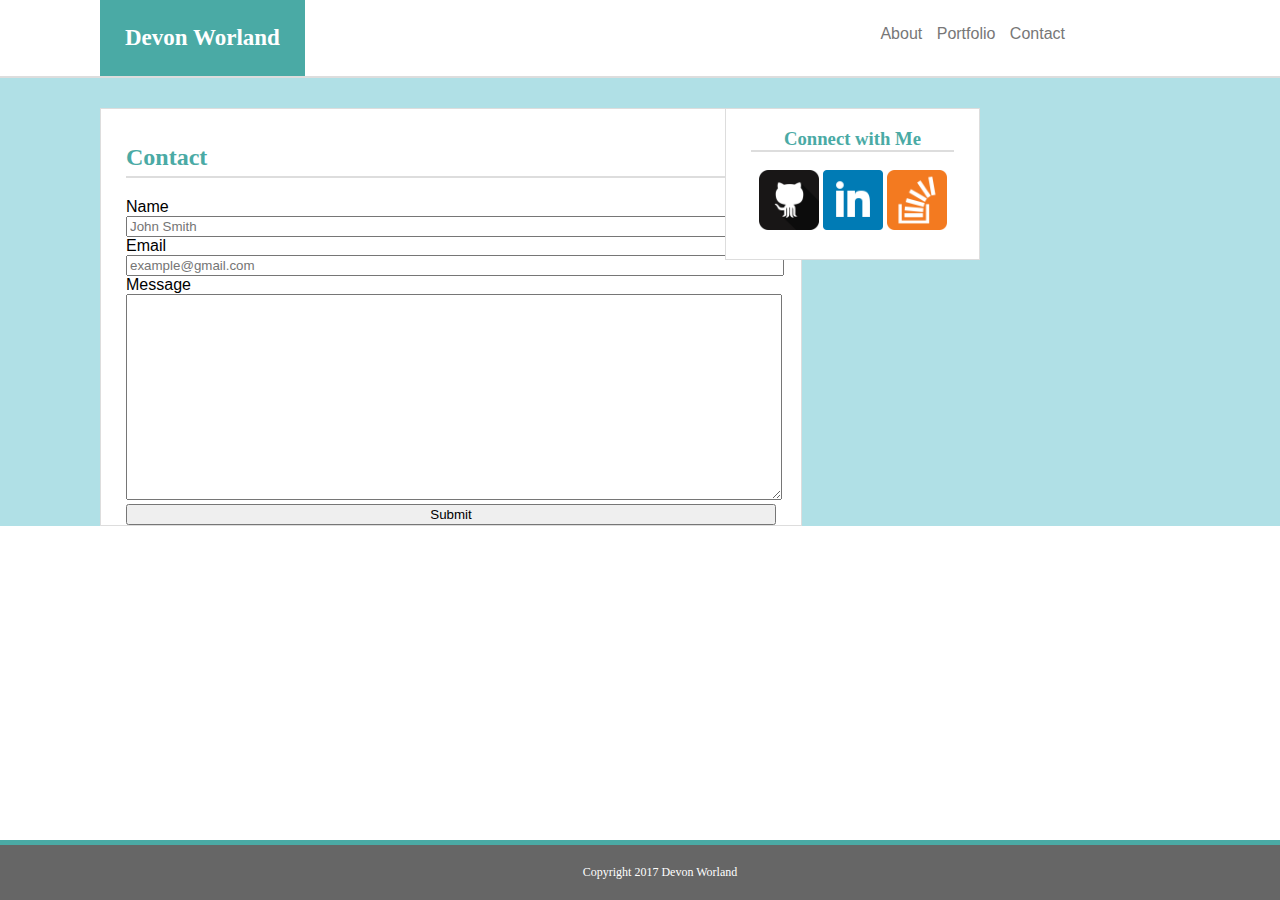
==== contact.html @ 773edeb2 "third edit" ====
<!DOCTYPE html>
<html>
<head>
<link rel="stylesheet" type="text/css" href="assets/css/style.css">

	<title>Contact Page</title>

</head>
<body>
	<div>
		
		<header class="header clearfix">
			<h1>Devon Worland</h1>
			<nav>
				<a href="">About</a>
				<a href="">Portfolio</a>
				<a href="">Contact</a>
			</nav>
		</header>
	</div>

	<div class="container clearfix">

		<div class="container1">
		
			<section class="contact-form">

				<h2>Contact</h2>

				<form action="/action_page.php">
			    	<label for="name">Name</label><br>
    				<input type="text" name="yourname" placeholder="John Smith"><br>

    				<label for="email">Email</label><br>
    				<input type="text" id="email" name="emailaddress" placeholder="example@gmail.com"><br>

    				<label for="message">Message</label><br>
    					<textarea id="message" name="yourmessage" style="height:200px"></textarea><br>

    				<input type="submit" value="Submit">

  				</form>

			</section>
		</div>

		<div class="container2">

			<section class="connect">

				<h3>Connect with Me</h3>

				<img class="social" src="assets/images/Github.png" alt="Github">
				<img class="social" src="assets/images/linkedin.png" alt="Linkedin">
				<img class="social" src="assets/images/overflow.png" alt="StackOverflow">		
			</section>

		</div>

		<div>
			<footer class="footertext">Copyright 2017 Devon Worland</footer>
		</div>

	</div>

</body>
</html>
---- assets/css/style.css ----
body {
	margin: 0 auto;
	background-image: url("assets/images/cloth.png");
}


h1 {
	margin: 0px 0px 0px 100px;
	float: left;
	color: white;
	font-size: 23px;
	padding: 25px;
	background-color: #4AAAA5;
	font-family: "Georgia", Times, Times New Roman, serif;
}

nav {
	font-family: "Arial", "Helvetica Neue", Helvetica, sans-serif;
	float: right;
	margin-top: 25px;
	margin-right: 210px;
}

h2 {
	font-family: "Georgia", Times, Times New Roman, serif;
	color: #4AAAA5;
	padding-bottom: 5px;
	border-bottom: solid 2px #DDDDDD;
}

h3 {
	border-bottom: solid 2px #DDDDDD;
	color: #4AAAA5;
	font-family: "Georgia", Times, Times New Roman, serif;
}

a {
	padding: 5px;
	color: #777777;
	text-decoration: none;
}

input {
	width: 100%;
}

form {
	font-family: "Arial", "Helvetica Neue", Helvetica, sans-serif;
	color: ;
}

textarea {
	width: 100%;
}

footer {
	width: 100%;
	position: fixed;
	bottom: 0;
	background-color: #666666
}

.header {
	position: relative;
	border-bottom: 2px solid #DDDDDD;
}

.navigation {
	position: absolute;
	top: 0;
	right: 0;
}

.container {
	background-color: powderblue;
}

.container1 {
	width: 650px;
	float: left;
	backgrou
}

.container2 {
	width: 270px;
	float: right;
	margin-right: 300px;
}

.about-me {
	font-family: "Arial", "Helvetica Neue", Helvetica, sans-serif;
	color: #777777;
	background-color: white;
	border-style: solid;
	border-color: #DDDDDD;
	border-width: 1px;
	padding-top: 15px;
	padding-left: 25px;
	padding-right: 25px;
	margin-left: 100px;
	margin-top: 30px;
	margin-right: 15px;
}

.contact-form {
	display: block;
	width: 650px;
	border-style: solid;
	border-color: #DDDDDD;
	border-width: 1px;
	background-color: white;
	padding-top: 15px;
	padding-left: 25px;
	padding-right: 25px;
	margin-left: 100px;
	margin-top: 30px;
	margin-right: 15px;
}

.portfolio {
	width: 650px;
	border-style: solid;
	border-color: #DDDDDD;
	border-width: 1px;
	background-color: white;
	padding-top: 15px;
	padding-left: 25px;
	padding-right: 25px;
	margin-left: 100px;
	margin-top: 30px;
	margin-right: 15px;
}

.connect {
	border-style: solid;
	border-color: #DDDDDD;
	border-width: 1px;
	text-align: center;
	padding: 0px 25px 25px 25px;
	margin-top: 30px;
	margin-left: 15px;
	background-color: white;
}

.social {
	height: 60px;
}

.footertext {
	color: white;
	text-align: center;
	font-family: "Georgia", Times, Times New Roman, serif;
	font-size: 12px;
	padding: 20px;
	border-top: 5px solid #4AAAA5;
}

.bio-image {
	padding-right: 15px;
	padding-bottom: 5px;
}

.clearfix {
	content: '';
	clear: both;
	overflow: auto;
}
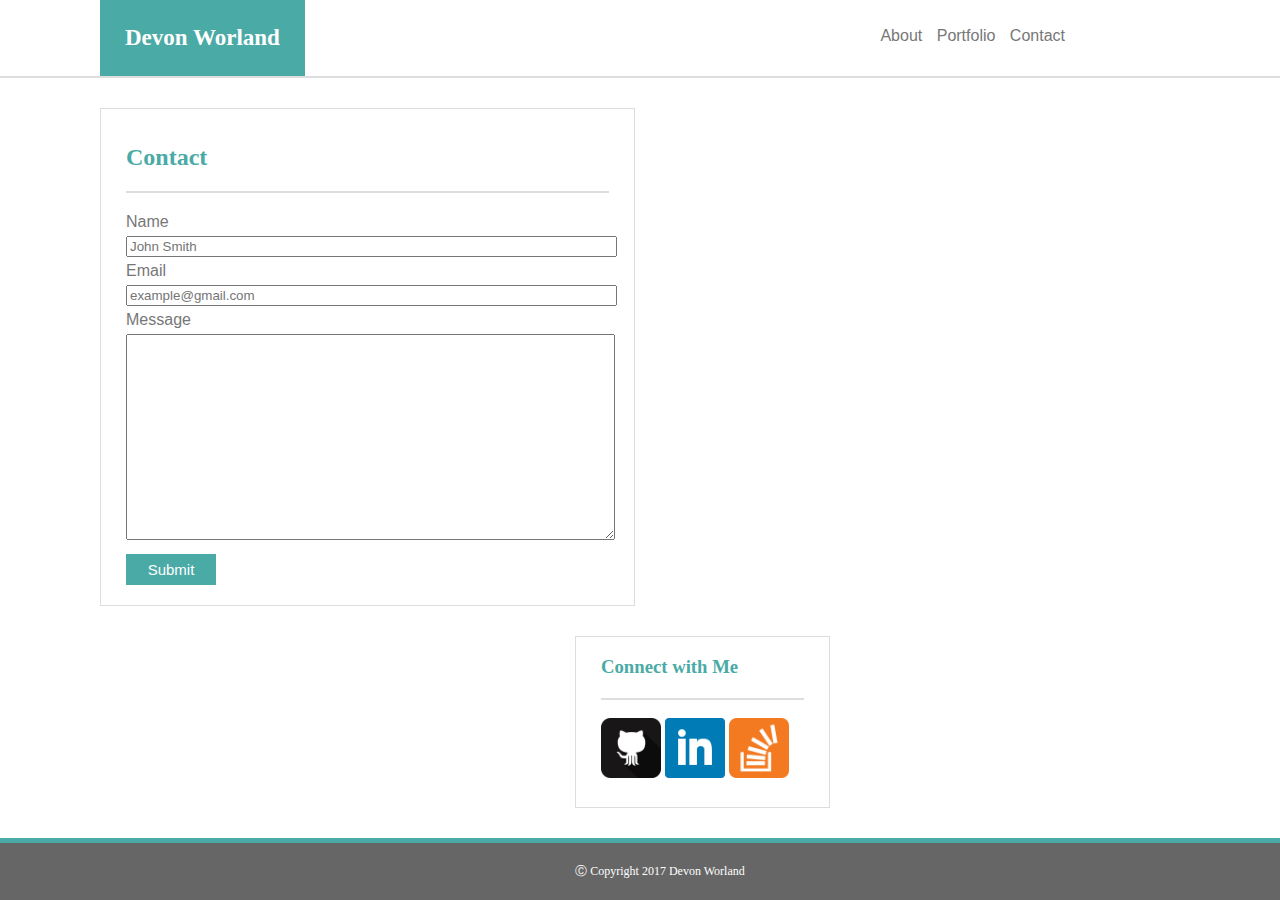
==== commit 41279a4c: "fourth edit" ====
--- a/contact.html
+++ b/contact.html
@@ -29,13 +29,13 @@
 
 				<form action="/action_page.php">
 			    	<label for="name">Name</label><br>
-    				<input type="text" name="yourname" placeholder="John Smith"><br>
+    				<input type="text" class="name" name="yourname" placeholder="John Smith"><br>
 
     				<label for="email">Email</label><br>
-    				<input type="text" id="email" name="emailaddress" placeholder="example@gmail.com"><br>
+    				<input type="text" class="email" name="emailaddress" placeholder="example@gmail.com"><br>
 
     				<label for="message">Message</label><br>
-    					<textarea id="message" name="yourmessage" style="height:200px"></textarea><br>
+    					<textarea class="message" name="yourmessage" style="height:200px"></textarea><br>
 
     				<input type="submit" value="Submit">
 
@@ -58,7 +58,7 @@
 		</div>
 
 		<div>
-			<footer class="footertext">Copyright 2017 Devon Worland</footer>
+			<footer class="footertext">&#9400; Copyright 2017 Devon Worland</footer>
 		</div>
 
 	</div>
--- a/assets/css/style.css
+++ b/assets/css/style.css
@@ -1,6 +1,5 @@
-body {
+ body {
 	margin: 0 auto;
-	background-image: url("assets/images/cloth.png");
 }
 
 
@@ -17,19 +16,20 @@
 nav {
 	font-family: "Arial", "Helvetica Neue", Helvetica, sans-serif;
 	float: right;
-	margin-top: 25px;
+	margin-top: 27px;
 	margin-right: 210px;
 }
 
 h2 {
 	font-family: "Georgia", Times, Times New Roman, serif;
 	color: #4AAAA5;
-	padding-bottom: 5px;
+	padding-bottom: 20px;
 	border-bottom: solid 2px #DDDDDD;
 }
 
 h3 {
 	border-bottom: solid 2px #DDDDDD;
+	padding-bottom: 20px;
 	color: #4AAAA5;
 	font-family: "Georgia", Times, Times New Roman, serif;
 }
@@ -42,15 +42,29 @@
 
 input {
 	width: 100%;
+	margin-top: 5px;
+	margin-bottom: 5px;
 }
 
 form {
 	font-family: "Arial", "Helvetica Neue", Helvetica, sans-serif;
-	color: ;
+	color: #777777;
 }
 
 textarea {
 	width: 100%;
+	margin-top: 5px;
+	margin-bottom: 5px;
+}
+
+input[type=submit] {
+	color: white;
+	background-color: #4AAAA5;
+	border: none;
+	padding: 7px 10px 7px 10px;
+	margin-bottom: 20px;
+	width: 90px;
+	font-size: 15px;
 }
 
 footer {
@@ -72,70 +86,46 @@
 }
 
 .container {
-	background-color: powderblue;
+	background-image: url("../images/cloth.png");
 }
 
 .container1 {
 	width: 650px;
 	float: left;
-	backgrou
 }
 
 .container2 {
 	width: 270px;
 	float: right;
-	margin-right: 300px;
+	margin-right: 450px;
 }
 
 .about-me {
 	font-family: "Arial", "Helvetica Neue", Helvetica, sans-serif;
 	color: #777777;
 	background-color: white;
-	border-style: solid;
-	border-color: #DDDDDD;
-	border-width: 1px;
-	padding-top: 15px;
-	padding-left: 25px;
-	padding-right: 25px;
-	margin-left: 100px;
-	margin-top: 30px;
-	margin-right: 15px;
+	border: 1px solid #DDDDDD;
+	padding: 15px 25px 0px 25px;
+	margin: 30px 15px 0px 100px;
 }
 
 .contact-form {
 	display: block;
-	width: 650px;
-	border-style: solid;
-	border-color: #DDDDDD;
-	border-width: 1px;
+	border: 1px solid #DDDDDD;
 	background-color: white;
-	padding-top: 15px;
-	padding-left: 25px;
-	padding-right: 25px;
-	margin-left: 100px;
-	margin-top: 30px;
-	margin-right: 15px;
+	padding: 15px 25px 0px 25px;
+	margin: 30px 15px 0px 100px;
 }
 
 .portfolio {
-	width: 650px;
-	border-style: solid;
-	border-color: #DDDDDD;
-	border-width: 1px;
+	border: 1px solid #DDDDDD;
 	background-color: white;
-	padding-top: 15px;
-	padding-left: 25px;
-	padding-right: 25px;
-	margin-left: 100px;
-	margin-top: 30px;
-	margin-right: 15px;
+	padding: 15px 25px 0px 25px;
+	margin: 30px 15px 0px 100px;
 }
 
 .connect {
-	border-style: solid;
-	border-color: #DDDDDD;
-	border-width: 1px;
-	text-align: center;
+	border: 1px solid #DDDDDD;
 	padding: 0px 25px 25px 25px;
 	margin-top: 30px;
 	margin-left: 15px;
@@ -144,6 +134,7 @@
 
 .social {
 	height: 60px;
+	text-align: center;
 }
 
 .footertext {
@@ -161,7 +152,7 @@
 }
 
 .clearfix {
-	content: '';
+	content: ' ';
 	clear: both;
 	overflow: auto;
 }
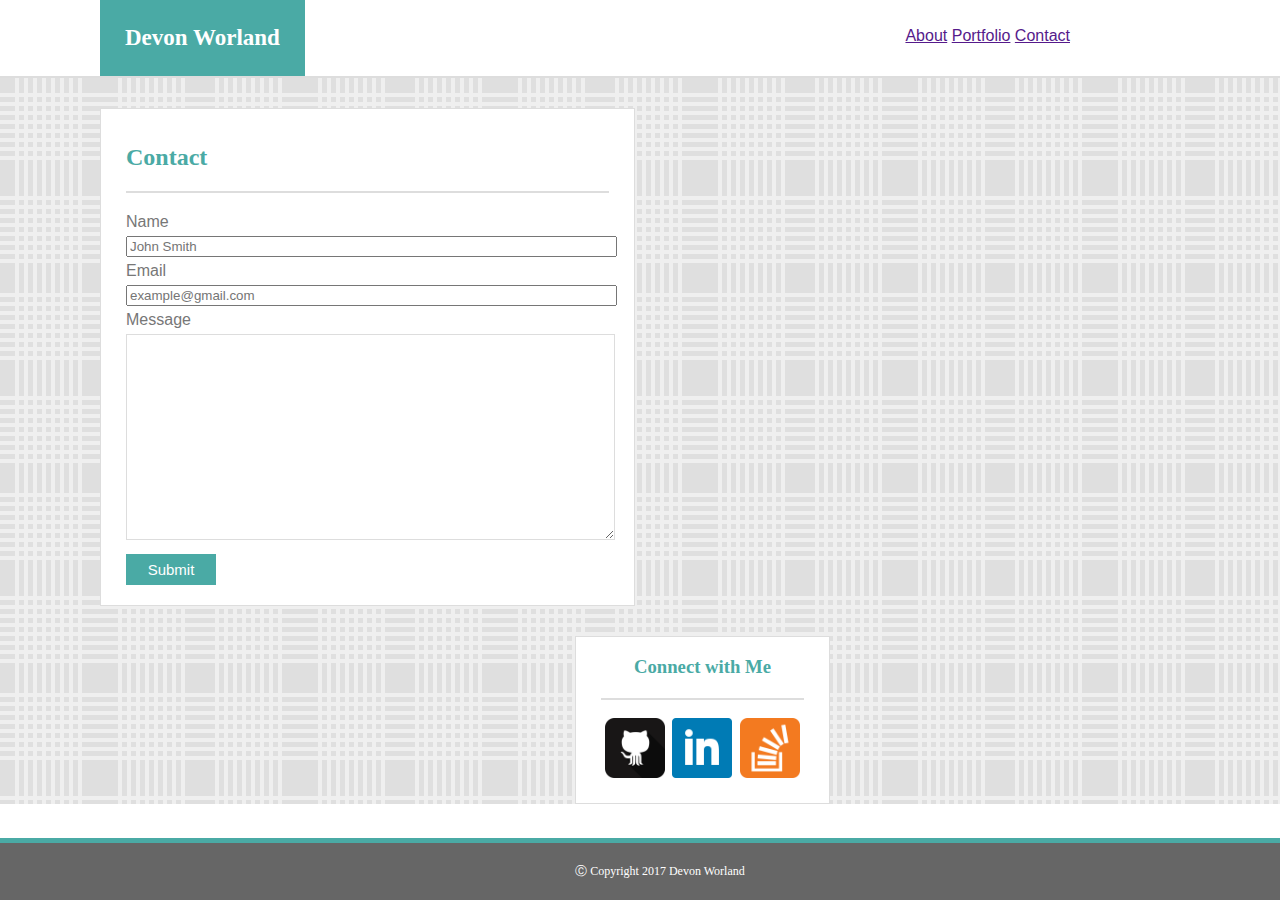
==== commit f3699338: "final edit" ====
--- a/contact.html
+++ b/contact.html
@@ -7,16 +7,21 @@
 
 </head>
 <body>
+
 	<div>
 		
 		<header class="header clearfix">
+
 			<h1>Devon Worland</h1>
+
 			<nav>
 				<a href="">About</a>
 				<a href="">Portfolio</a>
 				<a href="">Contact</a>
 			</nav>
+
 		</header>
+
 	</div>
 
 	<div class="container clearfix">
@@ -42,23 +47,31 @@
   				</form>
 
 			</section>
+
 		</div>
 
 		<div class="container2">
 
 			<section class="connect">
 
-				<h3>Connect with Me</h3>
+				<center><h3>Connect with Me</h3></center>
 
-				<img class="social" src="assets/images/Github.png" alt="Github">
-				<img class="social" src="assets/images/linkedin.png" alt="Linkedin">
-				<img class="social" src="assets/images/overflow.png" alt="StackOverflow">		
+				<div class="flex-center">
+
+				<img class="social-icons" src="assets/images/Github.png" alt="Github">
+				<img class="social-icons" src="assets/images/linkedin.png" alt="Linkedin">
+				<img class="social-icons" src="assets/images/overflow.png" alt="StackOverflow">
+
+				</div>
+
 			</section>
 
 		</div>
 
 		<div>
+
 			<footer class="footertext">&#9400; Copyright 2017 Devon Worland</footer>
+
 		</div>
 
 	</div>
--- a/assets/css/style.css
+++ b/assets/css/style.css
@@ -34,7 +34,7 @@
 	font-family: "Georgia", Times, Times New Roman, serif;
 }
 
-a {
+.navtext {
 	padding: 5px;
 	color: #777777;
 	text-decoration: none;
@@ -55,6 +55,7 @@
 	width: 100%;
 	margin-top: 5px;
 	margin-bottom: 5px;
+	border-color: #DDDDDD;
 }
 
 input[type=submit] {
@@ -86,6 +87,7 @@
 }
 
 .container {
+	height: 100%;
 	background-image: url("../images/cloth.png");
 }
 
@@ -100,6 +102,11 @@
 	margin-right: 450px;
 }
 
+.flex-center{    
+    display: flex;
+    justify-content: space-around;
+}
+
 .about-me {
 	font-family: "Arial", "Helvetica Neue", Helvetica, sans-serif;
 	color: #777777;
@@ -107,6 +114,11 @@
 	border: 1px solid #DDDDDD;
 	padding: 15px 25px 0px 25px;
 	margin: 30px 15px 0px 100px;
+}
+
+.bio-image {
+	padding-right: 15px;
+	padding-bottom: 5px;
 }
 
 .contact-form {
@@ -124,6 +136,37 @@
 	margin: 30px 15px 0px 100px;
 }
 
+.portfolio-image {
+	height: 100px;
+	padding: 10px;
+}
+
+.row {
+	box-sizing:border-box;
+    display:inline-block;
+}
+
+.image {
+	position: relative;
+	width: 100%;
+}
+
+span {
+	position: absolute;
+	left: 0;
+	top: 85px;
+	width: 180px;
+	margin-left: ;
+}
+
+.imagetext {
+	font-family: "Arial", "Helvetica Neue", Helvetica, sans-serif;
+	color: white;
+	background-color: #4AAAA5;
+	padding: 10px;
+	text-align: center;
+}
+
 .connect {
 	border: 1px solid #DDDDDD;
 	padding: 0px 25px 25px 25px;
@@ -132,7 +175,7 @@
 	background-color: white;
 }
 
-.social {
+.social-icons {
 	height: 60px;
 	text-align: center;
 }
@@ -146,11 +189,6 @@
 	border-top: 5px solid #4AAAA5;
 }
 
-.bio-image {
-	padding-right: 15px;
-	padding-bottom: 5px;
-}
-
 .clearfix {
 	content: ' ';
 	clear: both;
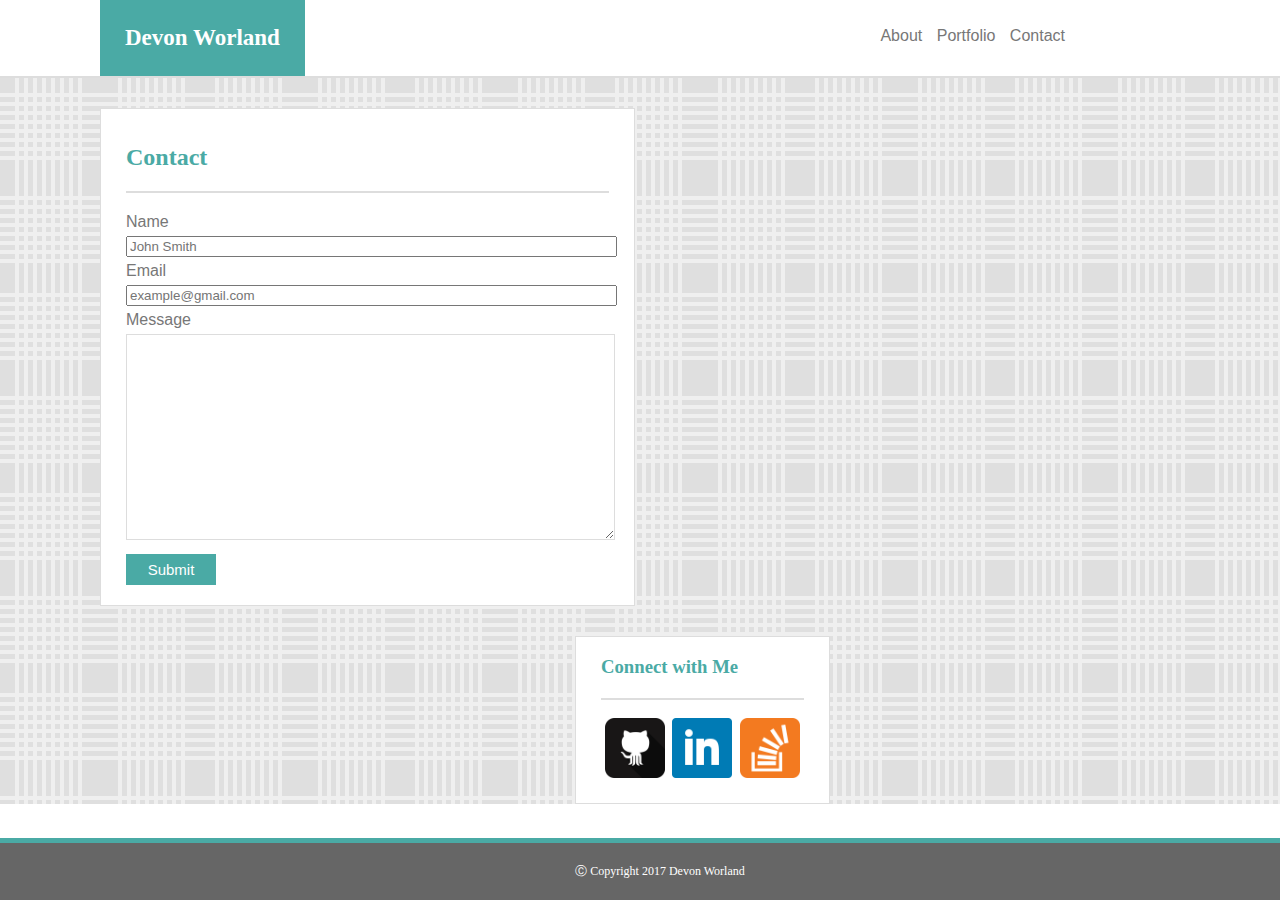
==== commit 95bae4e4: "final edit" ====
--- a/contact.html
+++ b/contact.html
@@ -15,9 +15,9 @@
 			<h1>Devon Worland</h1>
 
 			<nav>
-				<a href="">About</a>
-				<a href="">Portfolio</a>
-				<a href="">Contact</a>
+				<a class="navtext" href="https://dworland.github.io/Basic-Portfolio/index.html">About</a>
+				<a class="navtext" href="https://dworland.github.io/Basic-Portfolio/portfolio.html">Portfolio</a>
+				<a class="navtext" href="https://dworland.github.io/Basic-Portfolio/contact.html">Contact</a>
 			</nav>
 
 		</header>
@@ -54,7 +54,7 @@
 
 			<section class="connect">
 
-				<center><h3>Connect with Me</h3></center>
+				<h3>Connect with Me</h3>
 
 				<div class="flex-center">
 
--- a/assets/css/style.css
+++ b/assets/css/style.css
@@ -138,32 +138,27 @@
 
 .portfolio-image {
 	height: 100px;
-	padding: 10px;
 }
 
 .row {
-	box-sizing:border-box;
-    display:inline-block;
+	box-sizing: border-box;
+    display: inline-block;
 }
 
 .image {
 	position: relative;
-	width: 100%;
-}
-
-span {
-	position: absolute;
-	left: 0;
-	top: 85px;
-	width: 180px;
-	margin-left: ;
+	float: left;
+	margin: 10px;
 }
 
 .imagetext {
+	position: absolute;
+	width: 100%;
+	bottom: 10px;
 	font-family: "Arial", "Helvetica Neue", Helvetica, sans-serif;
 	color: white;
 	background-color: #4AAAA5;
-	padding: 10px;
+	padding: 10px 0px 10px 0px;
 	text-align: center;
 }
 
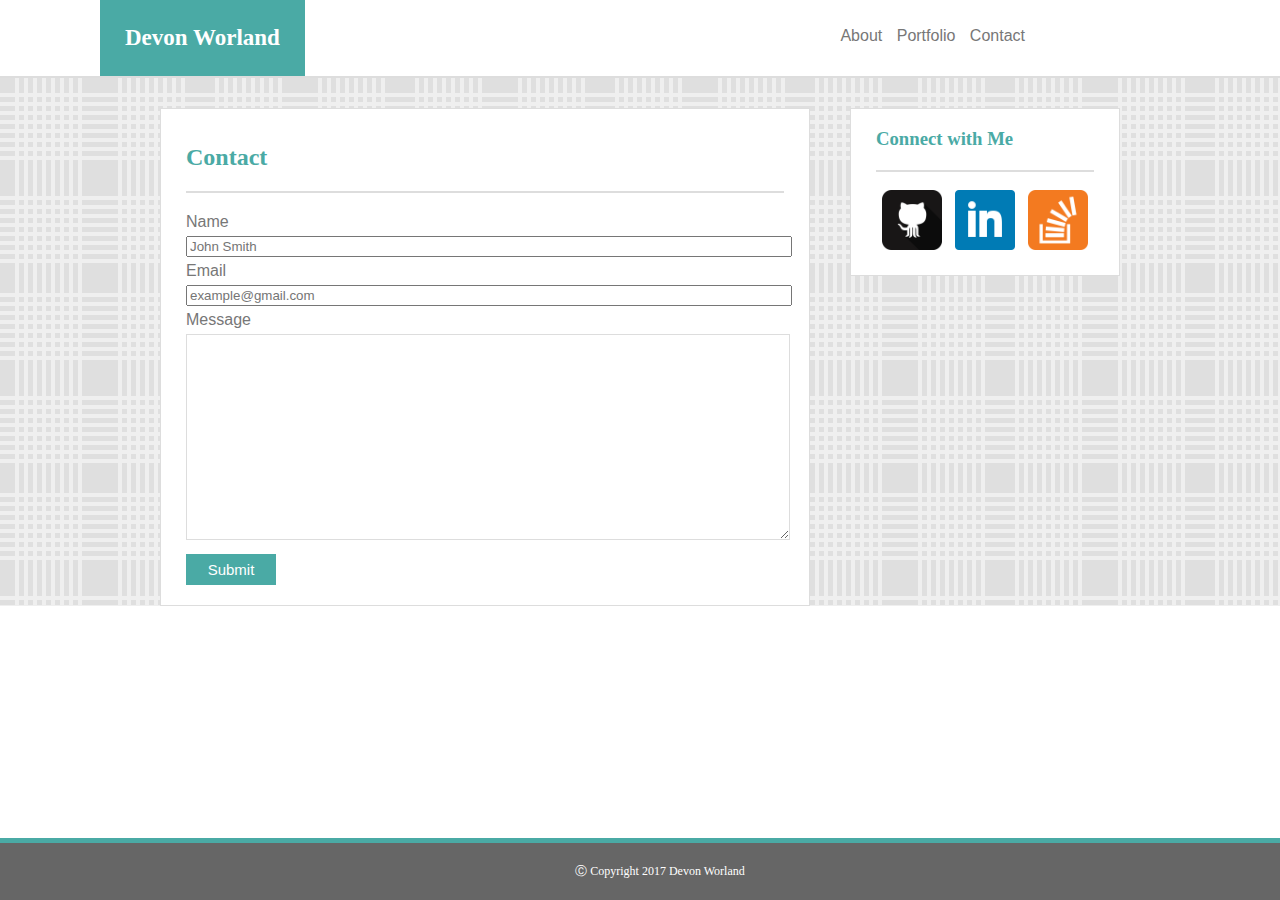
==== commit a47ac764: "fix footer" ====
--- a/contact.html
+++ b/contact.html
@@ -16,7 +16,9 @@
 
 			<nav>
 				<a class="navtext" href="https://dworland.github.io/Basic-Portfolio/index.html">About</a>
+
 				<a class="navtext" href="https://dworland.github.io/Basic-Portfolio/portfolio.html">Portfolio</a>
+				
 				<a class="navtext" href="https://dworland.github.io/Basic-Portfolio/contact.html">Contact</a>
 			</nav>
 
@@ -25,6 +27,8 @@
 	</div>
 
 	<div class="container clearfix">
+
+	<div class="wrapper">
 
 		<div class="container1">
 		
@@ -67,8 +71,9 @@
 			</section>
 
 		</div>
+		</div>
 
-		<div>
+		<div class="footer clearfix">
 
 			<footer class="footertext">&#9400; Copyright 2017 Devon Worland</footer>
 
--- a/assets/css/style.css
+++ b/assets/css/style.css
@@ -17,7 +17,7 @@
 	font-family: "Arial", "Helvetica Neue", Helvetica, sans-serif;
 	float: right;
 	margin-top: 27px;
-	margin-right: 210px;
+	margin-right: 250px;
 }
 
 h2 {
@@ -32,12 +32,6 @@
 	padding-bottom: 20px;
 	color: #4AAAA5;
 	font-family: "Georgia", Times, Times New Roman, serif;
-}
-
-.navtext {
-	padding: 5px;
-	color: #777777;
-	text-decoration: none;
 }
 
 input {
@@ -86,9 +80,20 @@
 	right: 0;
 }
 
+.navtext {
+	padding: 5px;
+	color: #777777;
+	text-decoration: none;
+}
+
 .container {
 	height: 100%;
 	background-image: url("../images/cloth.png");
+}
+
+.wrapper {
+	max-width: 960px;
+	margin: 0 auto;
 }
 
 .container1 {
@@ -99,7 +104,6 @@
 .container2 {
 	width: 270px;
 	float: right;
-	margin-right: 450px;
 }
 
 .flex-center{    
@@ -113,7 +117,7 @@
 	background-color: white;
 	border: 1px solid #DDDDDD;
 	padding: 15px 25px 0px 25px;
-	margin: 30px 15px 0px 100px;
+	margin: 30px 0px 0px 0px;
 }
 
 .bio-image {
@@ -126,23 +130,27 @@
 	border: 1px solid #DDDDDD;
 	background-color: white;
 	padding: 15px 25px 0px 25px;
-	margin: 30px 15px 0px 100px;
+	margin: 30px 0px 0px 0px;
 }
 
 .portfolio {
 	border: 1px solid #DDDDDD;
 	background-color: white;
 	padding: 15px 25px 0px 25px;
-	margin: 30px 15px 0px 100px;
+	margin: 30px 0px 0px 0px;
 }
 
 .portfolio-image {
-	height: 100px;
+	height: 120px;
 }
 
 .row {
-	box-sizing: border-box;
+    box-sizing: border-box;
     display: inline-block;
+    width: 100%;
+    padding-left: 40px;
+    margin-left: auto;
+    margin-right: auto;
 }
 
 .image {
@@ -166,7 +174,7 @@
 	border: 1px solid #DDDDDD;
 	padding: 0px 25px 25px 25px;
 	margin-top: 30px;
-	margin-left: 15px;
+	margin-left: 0px;
 	background-color: white;
 }
 
